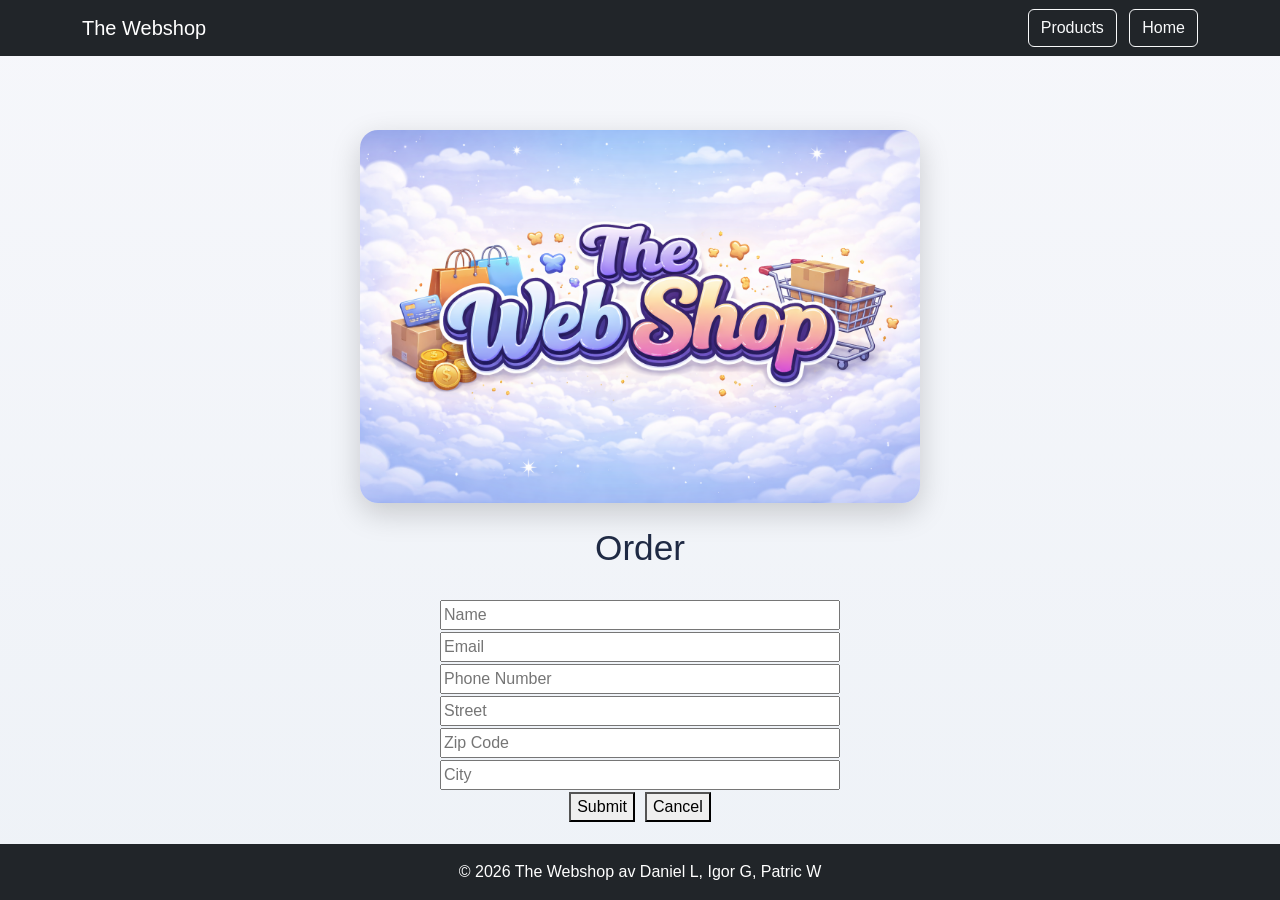
==== html/order.html @ 007e3b5c "first commit" ====
<!doctype html>
<html lang="en">
  <head>
    <meta charset="UTF-8" />
    <meta name="viewport" content="width=device-width, initial-scale=1.0" />
    <title>Order</title>
    <link rel="stylesheet" href="../css/bootstrap.css" />
    <link rel="stylesheet" href="../css/style.css" />
    <link rel="icon" href="../images/favicon.ico" />
  </head>
  <body class="d-flex flex-column min-vh-100">
    <nav class="navbar navbar-expand-lg navbar-dark bg-dark">
      <div class="container">
        <a class="navbar-brand" href="index.html">The Webshop</a>

        <button
          class="navbar-toggler"
          type="button"
          data-bs-toggle="collapse"
          data-bs-target="#navbarNav"
        >
          <span class="navbar-toggler-icon"></span>
        </button>

        <div class="collapse navbar-collapse" id="navbarNav">
          <div class="ms-auto">
            <a class="btn btn-outline-light me-2" href="products.html"
              >Products</a
            >
            <a class="btn btn-outline-light" href="index.html">Home</a>
          </div>
        </div>
      </div>
    </nav>

    <header class="text-center mt-4">
      <img src="../images/logo.png" class="img-fluid logo-custom mb-4" />
      <h1>Order</h1>
    </header>

    <main class="flex-grow-1">
      <form id="orderForm" novalidate>
        <input id="name" name="name" type="text" placeholder="Name" required />
        <input
          id="email"
          name="email"
          type="email"
          placeholder="Email"
          required
        />
        <input
          id="phone"
          name="phone"
          type="tel"
          inputmode="numeric"
          placeholder="Phone Number"
          required
        />
        <input
          id="street"
          name="street"
          type="text"
          placeholder="Street"
          required
        />
        <input
          id="zip"
          name="zip"
          type="tel"
          inputmode="numeric"
          placeholder="Zip Code"
          required
        />
        <input id="city" name="city" type="text" placeholder="City" required />

        <div class="buttons">
          <button type="submit" id="submit-button">Submit</button>
          <button type="button" id="cancel-button">Cancel</button>
        </div>
      </form>
      <p id="message" class="text-center"></p>
    </main>

    <footer class="bg-dark text-white text-center p-3 mt-auto">
      <div class="container">
        <p class="mb-0">© 2026 The Webshop av Daniel L, Igor G, Patric W</p>
      </div>
    </footer>

    <script src="../js/bootstrap.bundle.js"></script>
    <script src="../js/order.js"></script>
  </body>
</html>
---- css/style.css ----
﻿html,
body {
  height: 100%;
  margin: 0;
}

body {
  font-family: Arial, sans-serif;
  margin: 0;
  padding: 0;
  background: linear-gradient(to bottom, #f6f7fb, #eef2f7);
  color: #222;
  display: flex;
  flex-direction: column;
  min-height: 100vh;
}

header {
  text-align: center;
  padding: 30px 20px 10px;
}
.logo-custom {
  max-width: 560px;
  width: 90%;
  height: auto;
  border-radius: 18px;
  box-shadow: 0 10px 30px rgba(0, 0, 0, 0.18);
}

h1 {
  font-size: 2.2rem;
  margin: 10px 0 20px;
  color: #1f2a44;
}

.products {
  display: grid;
  grid-template-columns: repeat(auto-fit, minmax(250px, 1fr));
  gap: 28px;
  padding: 30px 40px 50px;
  max-width: 1400px;
  margin: 0 auto;
}

.card {
  background: white;
  border-radius: 20px;
  padding: 20px;
  text-align: center;
  box-shadow: 0 8px 24px rgba(0, 0, 0, 0.8);
  transition:
    transform 0.25s ease,
    box-shadow 0.25s ease;
  display: flex;
  flex-direction: column;
  justify-content: space-between;
  min-height: 420px;
  border: 1px solid #eef0f4;
}

.card:hover {
  transform: translateY(-8px);
  box-shadow: 0 14px 30px rgba(0, 0, 0, 0.14);
}

.card img {
  width: 100%;
  height: 250px;
  object-fit: contain;
  margin-bottom: 15px;
}

.card h3 {
  font-size: 18px;
  line-height: 1.4;
  min-height: 78px;
  overflow: hidden;
  text-align: center;
  margin: 10px 0;
  color: #222;
}

.price {
  font-size: 1.3rem;
  font-weight: bold;
  color: #ff0000;
  margin: 15px 0;
}
#products {
  display: grid;
  grid-template-columns: repeat(auto-fit, minmax(250px, 1fr));
  gap: 20px;
  padding: 20px;
}
form {
  max-width: 400px;
  margin: auto;
  display: flex;
  flex-direction: column;
  gap: 2px;
  margin: 0 auto;
  width: 100%;
}
.buttons {
  display: flex;
  gap: 10px;
  justify-content: center;
}

header img {
  max-width: 600px;
  width: 100%;
  height: auto;
  margin: 20px auto;
  display: block;
}

footer {
  margin-top: auto;
}
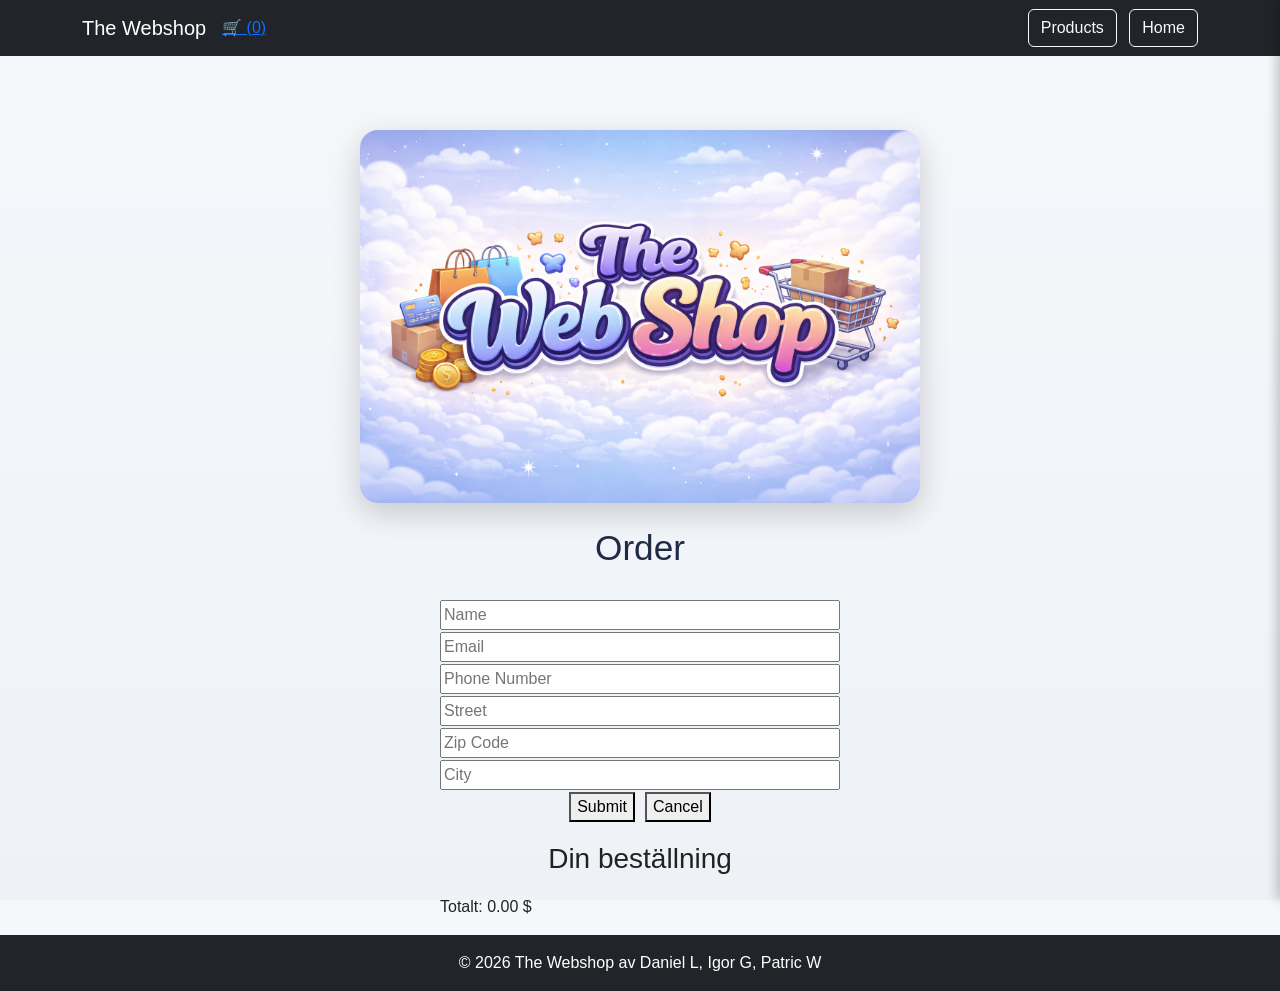
==== commit aadde02e: "added shoppingcart to site" ====
--- a/html/order.html
+++ b/html/order.html
@@ -12,6 +12,9 @@
     <nav class="navbar navbar-expand-lg navbar-dark bg-dark">
       <div class="container">
         <a class="navbar-brand" href="index.html">The Webshop</a>
+        <a href="#" onclick="toggleCart()"
+          >🛒 (<span id="cart-count">0</span>)</a
+        >
 
         <button
           class="navbar-toggler"
@@ -77,8 +80,11 @@
           <button type="submit" id="submit-button">Submit</button>
           <button type="button" id="cancel-button">Cancel</button>
         </div>
+        <p id="message" class="text-center"></p>
+        <h3 class="text-center">Din beställning</h3>
+        <ul id="order-items" class="list-group"></ul>
+        <p id="order-total" class="mt-2"></p>
       </form>
-      <p id="message" class="text-center"></p>
     </main>
 
     <footer class="bg-dark text-white text-center p-3 mt-auto">
@@ -88,6 +94,23 @@
     </footer>
 
     <script src="../js/bootstrap.bundle.js"></script>
+    <script src="../js/shoppingcart.js"></script>
     <script src="../js/order.js"></script>
+    <div id="overlay" onclick="toggleCart()"></div>
+
+    <div id="cart-drawer" class="cart-drawer">
+      <h3>🛒 Varukorg</h3>
+      <ul id="cart-items"></ul>
+      <p id="cart-total"></p>
+      <div class="cart-buttons">
+        <button onclick="goToOrder()" class="btn btn-success">Order</button>
+        <button onclick="clearCart()" class="btn btn-outline-dark">
+          Clear
+        </button>
+        <button onclick="toggleCart()" class="btn btn-outline-dark">
+          Close
+        </button>
+      </div>
+    </div>
   </body>
 </html>
--- a/css/style.css
+++ b/css/style.css
@@ -118,3 +118,87 @@
 footer {
   margin-top: auto;
 }
+.cart-drawer {
+  position: fixed;
+  right: -350px;
+  top: 0;
+  width: 350px;
+  height: 100%;
+  background: #fff;
+  padding: 20px;
+  transition: right 0.3s ease;
+  box-shadow: -4px 0 10px rgba(0,0,0,0.2);
+  z-index: 1000;
+  overflow-y: auto;
+}
+
+.cart-drawer.open {
+  right: 0;
+}
+
+.cart-item {
+  border-bottom: 1px solid #ddd;
+  padding: 10px 0;
+}
+
+.cart-item-title {
+  font-weight: bold;
+}
+
+.cart-controls {
+  display: flex;
+  align-items: center;
+  justify-content: flex-start;
+  gap: 10px;
+  margin-top: 8px;
+}
+
+.cart-controls button {
+  width: 40px;
+  padding: 3px 10px;
+}
+
+.cart-total {
+  font-size: 18px;
+  font-weight: bold;
+  margin-top: 15px;
+}
+#overlay {
+  position: fixed;
+  top: 0;
+  left: 0;
+  width: 100%;
+  height: 100%;
+  background: rgba(0,0,0,0.4);
+  display: none;
+  z-index: 999;
+}
+
+#overlay.active {
+  display: block;
+}
+.cart-row {
+  display: flex;
+  gap: 10px;
+  margin-bottom: 10px;
+}
+
+.cart-img {
+  width: 60px;
+  height: 60px;
+  object-fit: contain;
+}
+
+.cart-info {
+  flex: 1;
+}
+
+.cart-title {
+  font-weight: bold;
+}
+
+.cart-controls {
+  display: flex;
+  gap: 8px;
+  margin-top: 5px;
+}
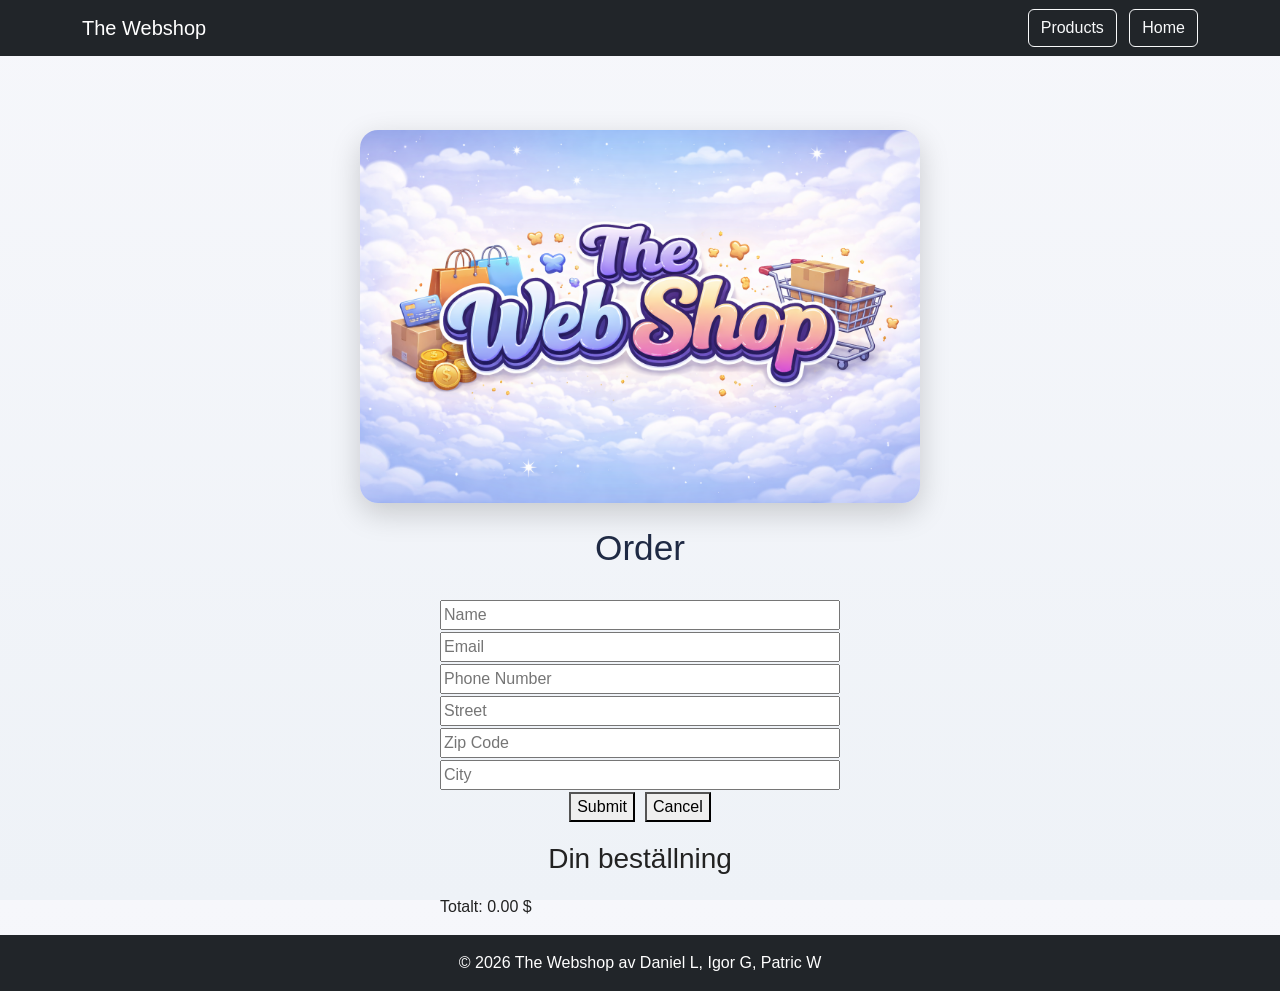
==== commit 3444242c: "added styling to shoppingcart and added it to navbar" ====
--- a/html/order.html
+++ b/html/order.html
@@ -12,9 +12,6 @@
     <nav class="navbar navbar-expand-lg navbar-dark bg-dark">
       <div class="container">
         <a class="navbar-brand" href="index.html">The Webshop</a>
-        <a href="#" onclick="toggleCart()"
-          >🛒 (<span id="cart-count">0</span>)</a
-        >
 
         <button
           class="navbar-toggler"
@@ -97,20 +94,5 @@
     <script src="../js/shoppingcart.js"></script>
     <script src="../js/order.js"></script>
     <div id="overlay" onclick="toggleCart()"></div>
-
-    <div id="cart-drawer" class="cart-drawer">
-      <h3>🛒 Varukorg</h3>
-      <ul id="cart-items"></ul>
-      <p id="cart-total"></p>
-      <div class="cart-buttons">
-        <button onclick="goToOrder()" class="btn btn-success">Order</button>
-        <button onclick="clearCart()" class="btn btn-outline-dark">
-          Clear
-        </button>
-        <button onclick="toggleCart()" class="btn btn-outline-dark">
-          Close
-        </button>
-      </div>
-    </div>
   </body>
 </html>
